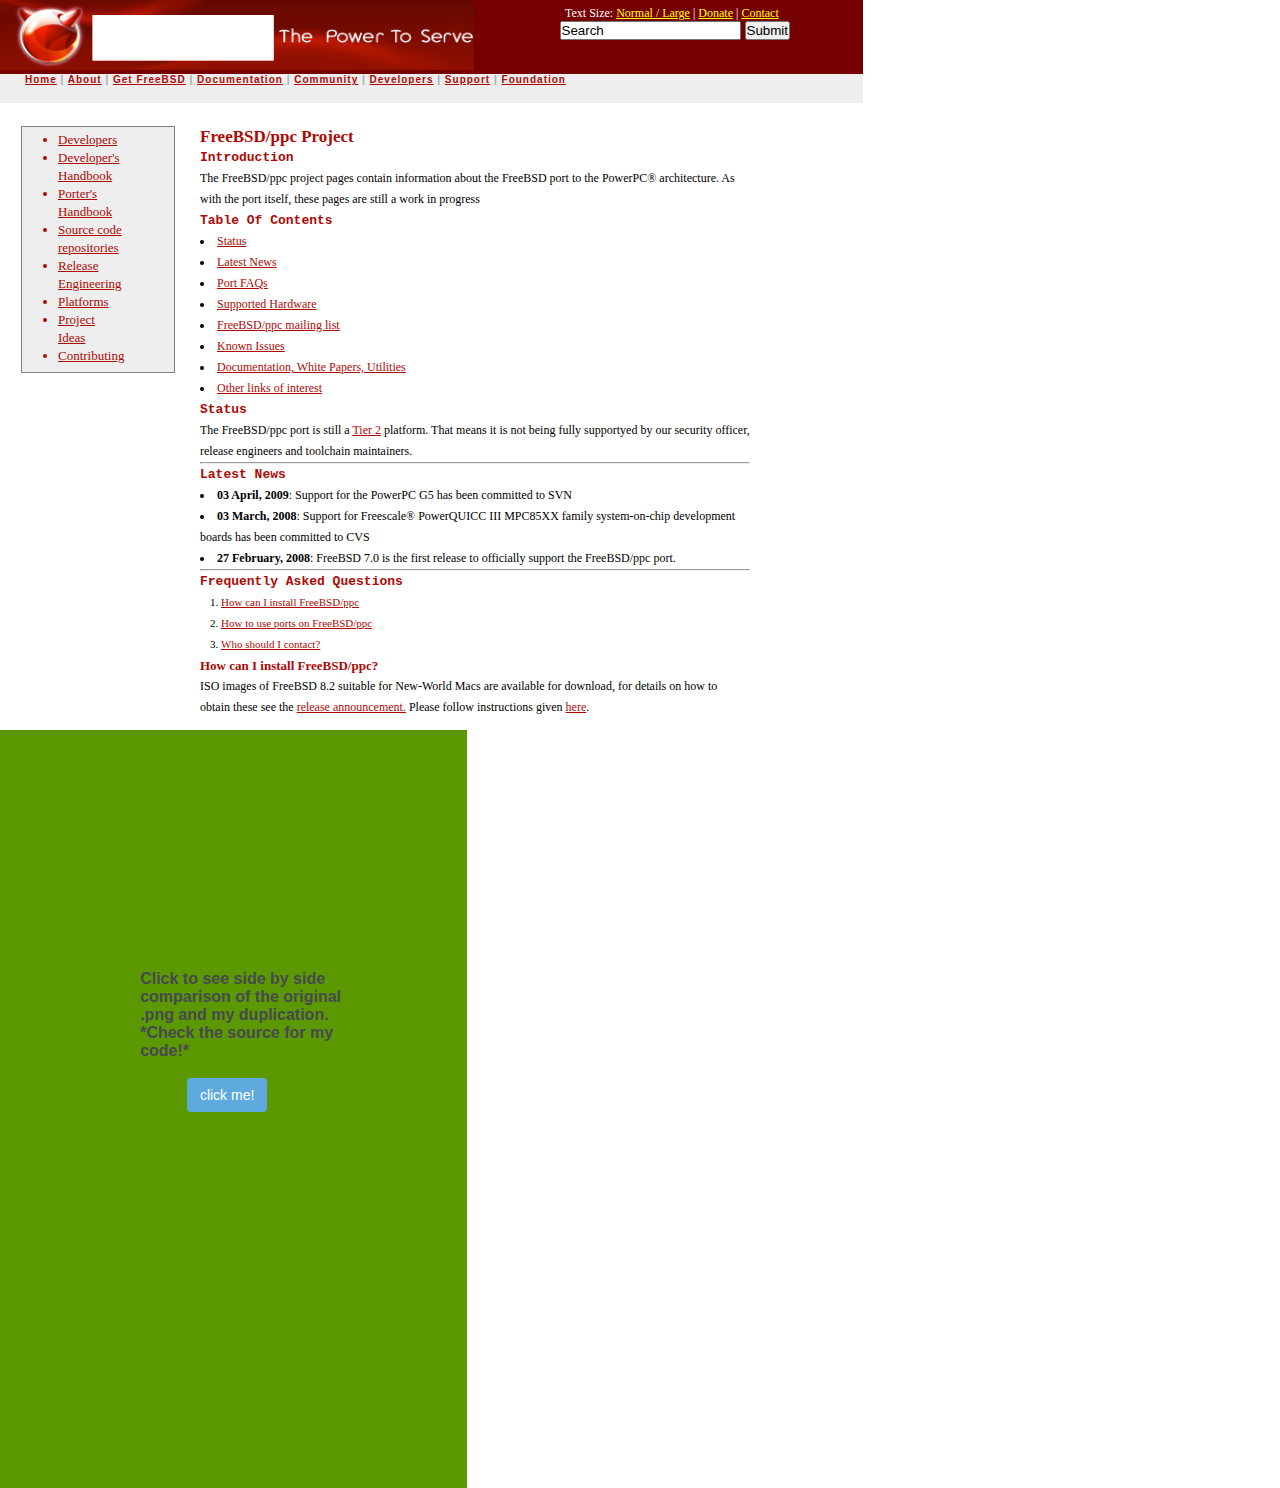
==== works/html-css/free/freebsd.html @ 1a4da032 "deployment commit" ====
<!doctype html>

<html>
<head>
	<meta charset="UTF-8">
	<title>Free BSD</title>
	<meta name="description" content="Free BSD">
	<!-- <link rel="stylesheet" type="text/css" href="reset.css"> -->
	<link rel="stylesheet" type="text/css" href="freecss.css">
</head>
<body>
	<div id="container">
		<div id="banner">
			<img alt="logo" id="logo" src="logo1.jpg">
			<div id="size">
				<p>Text Size: <a href=""> Normal / Large</a> | <a href="">Donate</a> | <a href="">Contact</a></p>
				<form class="input">
					<input type="text" value="Search">
					<input type="submit" value="Submit">
				</form>
			</div>
		</div><div id="sublinks">
		<p id="plink"><a href="">Home</a> | <a href="">About</a> | <a href="">Get FreeBSD</a> | <a href="">Documentation</a> | <a href="">Community</a> | <a href="">Developers</a> | <a href="">Support</a> | <a href="">Foundation</a>
		</p>
	</div>
	<div id="sidenav">
		<div id="links">
			<ul>
				<li><a href="">Developers</a></li>
				<li><a href="">Developer's Handbook</a></li>
				<li><a href="">Porter's Handbook</a></li>
				<li><a href="">Source code repositories</a></li>
				<li><a href="">Release Engineering</a></li>
				<li><a href="">Platforms</a></li>
				<li><a href="">Project Ideas</a></li>
				<li><a href="">Contributing</a></li>
			</ul>
		</div>
	</div>
	<div id="main">
		<div id="text">
			<h1>FreeBSD/ppc Project</h1>
			<h3>Introduction</h3>
			<p>The FreeBSD/ppc project pages contain information about the FreeBSD port to the PowerPC&reg; architecture. As with the port itself, these pages are still a work in progress</p>
			<h3>Table Of Contents</h3>
			<ul class="links">
				<li><a href="">Status</a></li>
				<li><a href="">Latest News</a></li>
				<li><a href="">Port FAQs</a></li>
				<li><a href="">Supported Hardware</a></li>
				<li><a href="">FreeBSD/ppc mailing list</a></li>
				<li><a href="">Known Issues</a></li>
				<li><a href="">Documentation, White Papers, Utilities</a></li>
				<li><a href="">Other links of interest</a></li>
			</ul>
			<h3>Status</h3>
			<p>The FreeBSD/ppc port is still a <a href="">Tier 2</a> platform. That means it is not being fully supportyed by our security officer, release engineers and toolchain maintainers.</p>
			<hr>
			<h3>Latest News</h3>
			<ul>
				<li><span class="date">03 April, 2009</span>: Support for the PowerPC G5 has been committed to SVN</li>
				<li><span class="date">03 March, 2008</span>: Support for Freescale&reg; PowerQUICC III MPC85XX family system-on-chip development boards has been committed to CVS</li>
				<li><span class="date">27 February, 2008</span>: FreeBSD 7.0 is the first release to officially support the FreeBSD/ppc port.</li>
			</ul>
			<hr>
			<h3>Frequently Asked Questions</h3>
			<ol class="links">
				<li><a href="">How can I install FreeBSD/ppc</a></li>
				<li><a href="">How to use ports on FreeBSD/ppc</a></li>
				<li><a href="">Who should I contact?</a></li>
			</ol>
			<h4>How can I install FreeBSD/ppc?</h4>
			<p>ISO images of FreeBSD 8.2 suitable for New-World Macs are available for download, for details on how to obtain these see the <a href="">release announcement.</a> Please follow instructions given <a href="">here</a>.</p>
		</div>	
	</div>	
</div>
<div id='desc'>
		<div id='ription'>
			<h1 id='about'>Click to see side by side comparison of the original .png and my duplication.
			<br>*Check the source for my code!*
			</h1>
			
		</div>

			<a href="#openModal">
		
		
				<br><button class='btn'>click me!</button>
			</a>

		<div id="openModal" class="modalDialog">
			<div>
				<a href="#close" title="Close" class="close">X</a>
				<img class='modalImg' src="original.png" height="550" width="690">
				<img class="modalImg" src="duplicate.jpg" height="550" width="690">
			</div>
		</div>
	
	</div>
</body>
</html>
---- works/html-css/free/freecss.css ----
*{
	margin:0;
	padding:0;
}

#plink a:link{
	color: #817881;
}

a:link{
	color:#AD0905;
}

a:visited{
	color:#AD0905;
}

.input{
	display: block;
	text-align: right;
	margin-right: 73px;
}

#shot{
	opacity: 0;
	position: absolute;
}
#container{
	width: 863px;	
	height: 730px;
	display: inline-block;
}
#banner{
	width: 863px;
	height: 74px;
	display: inline-block;
	background-color: #760000;
}
#logo{
	width: 474px;
	height: 70px;
	background-color: black;

}
#size{
	width: 385px;
	height: 70px;
	background-color: #760000;
	vertical-align: top;
	display:inline-block;
}

#size p{
	color:white;
	font-size: 12px;
	margin: 4px 0px 0px 87px;
	padding-top: 2px;
}

#size a:link{
	color:yellow;
}
#size a:visited{
	color:yellow;
}
#size a:hover{
	color:yellow;
}

#sublinks{
	width:863px;
	height: 29px;
	letter-spacing: 1px;
	text-indent: 25px;
	font-size: 10px;
	color: darkgrey;
	font-weight: bolder;

	font-family: verdana, sans-serif;
	background-color: #EEEEEE;
}

#sidenav{
	display:inline-block;
	width: 196px;
	height: 450px;
	vertical-align: top;
	color: #AD0905;
}

#links{
	width: 100px;
	height: 206px;
	background-color: #EEEEEE;
	display: inline-block;
	padding: 12px 18px 27px 34px;
	margin: 23px 20px 20px 21px;
	border: 1px solid grey;
}
#links ul{
	font-size: 13px;
	margin: -8px 20px 20px 2px;
	padding: 0px 13px 0px 0px;
	line-height: 18px;
}
#main{
display: inline-block;
width: 663px;
height: 572px;
line-height: 21px;
}

#text{

	height: 630px;
	

	width: 550px;

	padding: 23px 0px 0px 0px;

}

h1{
	font-size: 17px;
	color: #AD0905;
}

h3{
	font-size: 13px;
	font-family: monospace;
	color: #AD0905;
}

h4{
	font-size: 13px; 
	color: #AD0905;

}

span {
	font-weight: bold;
}

#main ul{
	font-size: 12px;
	list-style-position:inside;
}
#main p{
	font-size: 12px;
}
#main ol{
	list-style-position:inside; 
	font-size: 11px;
	text-indent: 10px;
}
.btn {
  margin-left:40%;	
  color:white;
  background-color:#5EAADE;
  display: inline-block;
  padding: 6px 12px;
  margin-bottom: 0;
  font-size: 14px;
  font-weight: normal;
  line-height: 1.42857143;
  text-align: center;
  white-space: nowrap;
  vertical-align: middle;
  cursor: pointer;
  -webkit-user-select: none;
     -moz-user-select: none;
      -ms-user-select: none;
          user-select: none;
  border: 1px solid transparent;
  border-radius: 4px;
}
.btn:hover {
	opacity: .7;
}
#desc{
	padding-top: 15em;
	font-family: arial;
	color:#464950;
	font-weight: bold;
	display: inline-block;
	width:36.5%;
	height:518px;
	vertical-align: top;
	background-color:#5C9900;
}
#about {
	color:#464950;
	font-family: arial;
	font-weight: bold;
	font-size: 16px;
}
#ription {
	margin-left:30%;
	width:47%;
}
/*modal*/
.modalDialog {
	position: fixed;
	font-family: Arial, Helvetica, sans-serif;
	top: 0;
	right: 0;
	bottom: 0;
	left: 0;
	background: rgba(0,0,0,0.8);
	z-index: 99999;
	opacity:0;
	-webkit-transition: opacity 400ms ease-in;
	-moz-transition: opacity 400ms ease-in;
	transition: opacity 400ms ease-in;
	pointer-events: none;
}
.modalDialog:target {
	opacity:1;
	pointer-events: auto;
}

.modalDialog > div {
	width: 90%;
	height:100%;
	position: relative;
	margin: 1% auto;
	padding: 5px 20px 13px 20px;
	border-radius: 10px;
	background: #fff;
	background: -moz-linear-gradient(#fff, #999);
	background: -webkit-linear-gradient(#fff, #999);
	background: -o-linear-gradient(#fff, #999);
}

.close {
	background: #606061;
	color: #FFFFFF;
	line-height: 25px;
	position: absolute;
	right: -12px;
	text-align: center;
	top: -10px;
	width: 24px;
	text-decoration: none;
	font-weight: bold;
	-webkit-border-radius: 12px;
	-moz-border-radius: 12px;
	border-radius: 12px;
	-moz-box-shadow: 1px 1px 3px #000;
	-webkit-box-shadow: 1px 1px 3px #000;
	box-shadow: 1px 1px 3px #000;
}
.close:hover { background: #00d9ff; }

.modalImg {
	/*opacity:.7;*/
}
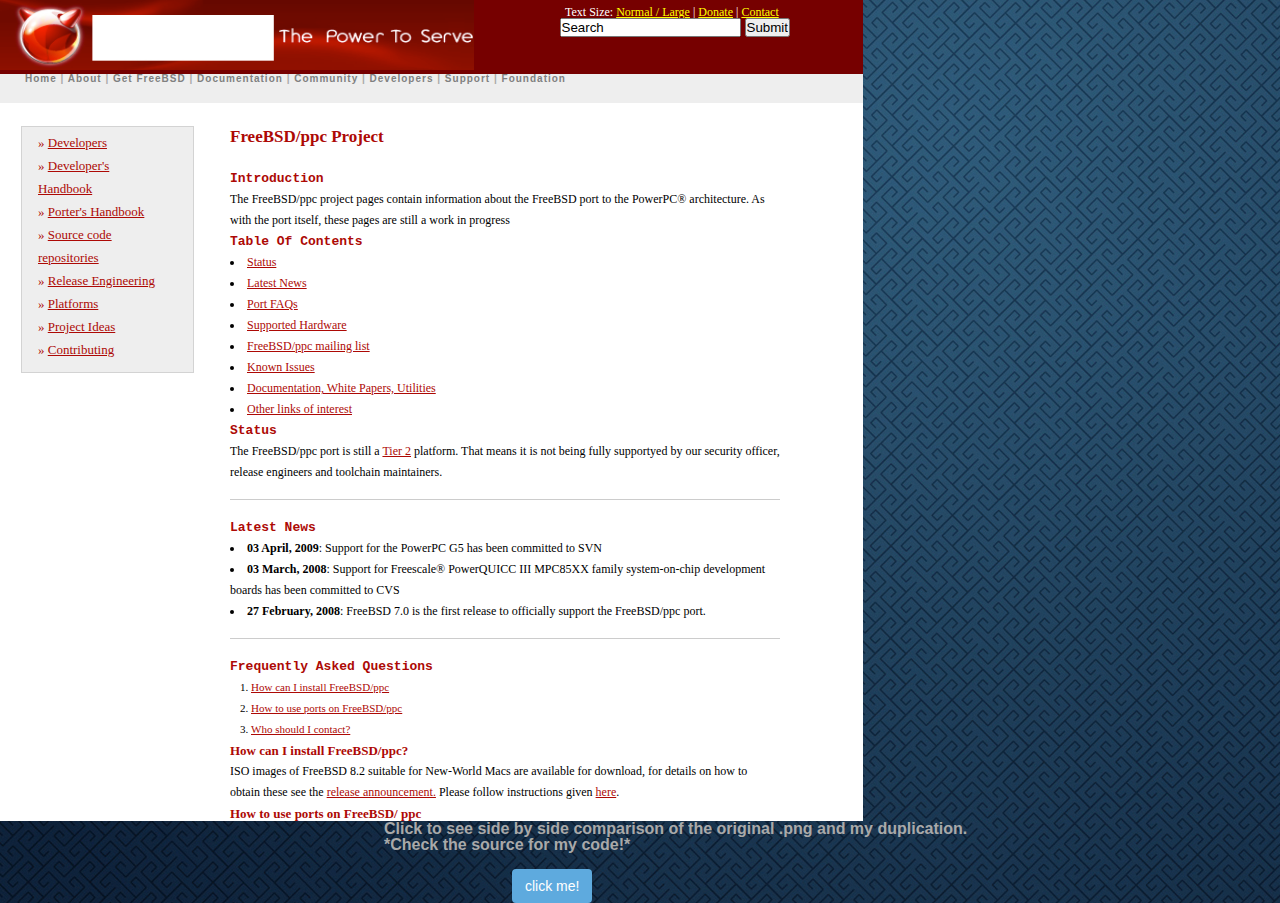
==== commit 05c6bcd6: "image fix" ====
--- a/works/html-css/free/freebsd.html
+++ b/works/html-css/free/freebsd.html
@@ -5,7 +5,7 @@
 	<meta charset="UTF-8">
 	<title>Free BSD</title>
 	<meta name="description" content="Free BSD">
-	<!-- <link rel="stylesheet" type="text/css" href="reset.css"> -->
+	<link rel="stylesheet" type="text/css" href="reset.css">
 	<link rel="stylesheet" type="text/css" href="freecss.css">
 </head>
 <body>
@@ -19,10 +19,14 @@
 					<input type="submit" value="Submit">
 				</form>
 			</div>
-		</div><div id="sublinks">
-		<p id="plink"><a href="">Home</a> | <a href="">About</a> | <a href="">Get FreeBSD</a> | <a href="">Documentation</a> | <a href="">Community</a> | <a href="">Developers</a> | <a href="">Support</a> | <a href="">Foundation</a>
-		</p>
-	</div>
+		</div>
+
+		<div id="sublinks">
+			<p id="plink">
+				<a href="">Home</a> | <a href="">About</a> | <a href="">Get FreeBSD</a> | <a href="">Documentation</a> | <a href="">Community</a> | <a href="">Developers</a> | <a href="">Support</a> | <a href="">Foundation</a>
+			</p>
+		</div>
+
 	<div id="sidenav">
 		<div id="links">
 			<ul>
@@ -40,6 +44,7 @@
 	<div id="main">
 		<div id="text">
 			<h1>FreeBSD/ppc Project</h1>
+			<br>
 			<h3>Introduction</h3>
 			<p>The FreeBSD/ppc project pages contain information about the FreeBSD port to the PowerPC&reg; architecture. As with the port itself, these pages are still a work in progress</p>
 			<h3>Table Of Contents</h3>
@@ -71,7 +76,8 @@
 			</ol>
 			<h4>How can I install FreeBSD/ppc?</h4>
 			<p>ISO images of FreeBSD 8.2 suitable for New-World Macs are available for download, for details on how to obtain these see the <a href="">release announcement.</a> Please follow instructions given <a href="">here</a>.</p>
-		</div>	
+			<h4>How to use ports on FreeBSD/ ppc</h4>	
+		</div>
 	</div>	
 </div>
 <div id='desc'>
@@ -89,13 +95,13 @@
 			</a>
 
 		<div id="openModal" class="modalDialog">
-			<div>
+			<div align='center'>
 				<a href="#close" title="Close" class="close">X</a>
-				<img class='modalImg' src="original.png" height="550" width="690">
-				<img class="modalImg" src="duplicate.jpg" height="550" width="690">
+					<img class='modalImg' src="original.png" height="450" width="450">
+					<img class="modalImg" src="duplicate.jpg" height="450" width="450">
 			</div>
 		</div>
 	
 	</div>
-</body>
+</body>	
 </html>--- a/works/html-css/free/freecss.css
+++ b/works/html-css/free/freecss.css
@@ -2,9 +2,13 @@
 	margin:0;
 	padding:0;
 }
-
-#plink a:link{
-	color: #817881;
+body {
+	background-image: url(../workswall.jpg);
+}
+
+#plink a{
+	color: grey;
+	text-decoration: none;
 }
 
 a:link{
@@ -26,8 +30,9 @@
 	position: absolute;
 }
 #container{
+	background-color: white;
 	width: 863px;	
-	height: 730px;
+	height: 100%;
 	display: inline-block;
 }
 #banner{
@@ -81,6 +86,7 @@
 }
 
 #sidenav{
+	
 	display:inline-block;
 	width: 196px;
 	height: 450px;
@@ -88,21 +94,33 @@
 	color: #AD0905;
 }
 
+
+
+#sidenav li{
+	list-style-type: none;
+	line-height: 23px;
+}
+#sidenav li:before {
+		 content: "\00BB \0020";
+	     }
+
 #links{
-	width: 100px;
+	width: 155px;
 	height: 206px;
 	background-color: #EEEEEE;
 	display: inline-block;
-	padding: 12px 18px 27px 34px;
+	padding: 12px 2px 27px 14px;
 	margin: 23px 20px 20px 21px;
-	border: 1px solid grey;
+	border: 1px solid lightgrey;
 }
 #links ul{
+
 	font-size: 13px;
 	margin: -8px 20px 20px 2px;
 	padding: 0px 13px 0px 0px;
 	line-height: 18px;
 }
+
 #main{
 display: inline-block;
 width: 663px;
@@ -113,11 +131,8 @@
 #text{
 
 	height: 630px;
-	
-
 	width: 550px;
-
-	padding: 23px 0px 0px 0px;
+	padding: 23px 0px 0px 30px;
 
 }
 
@@ -178,19 +193,9 @@
 .btn:hover {
 	opacity: .7;
 }
-#desc{
-	padding-top: 15em;
-	font-family: arial;
-	color:#464950;
-	font-weight: bold;
-	display: inline-block;
-	width:36.5%;
-	height:518px;
-	vertical-align: top;
-	background-color:#5C9900;
-}
+
 #about {
-	color:#464950;
+	color:darkgray;
 	font-family: arial;
 	font-weight: bold;
 	font-size: 16px;
@@ -199,6 +204,7 @@
 	margin-left:30%;
 	width:47%;
 }
+
 /*modal*/
 .modalDialog {
 	position: fixed;
@@ -214,6 +220,7 @@
 	-moz-transition: opacity 400ms ease-in;
 	transition: opacity 400ms ease-in;
 	pointer-events: none;
+	overflow-y: scroll;
 }
 .modalDialog:target {
 	opacity:1;
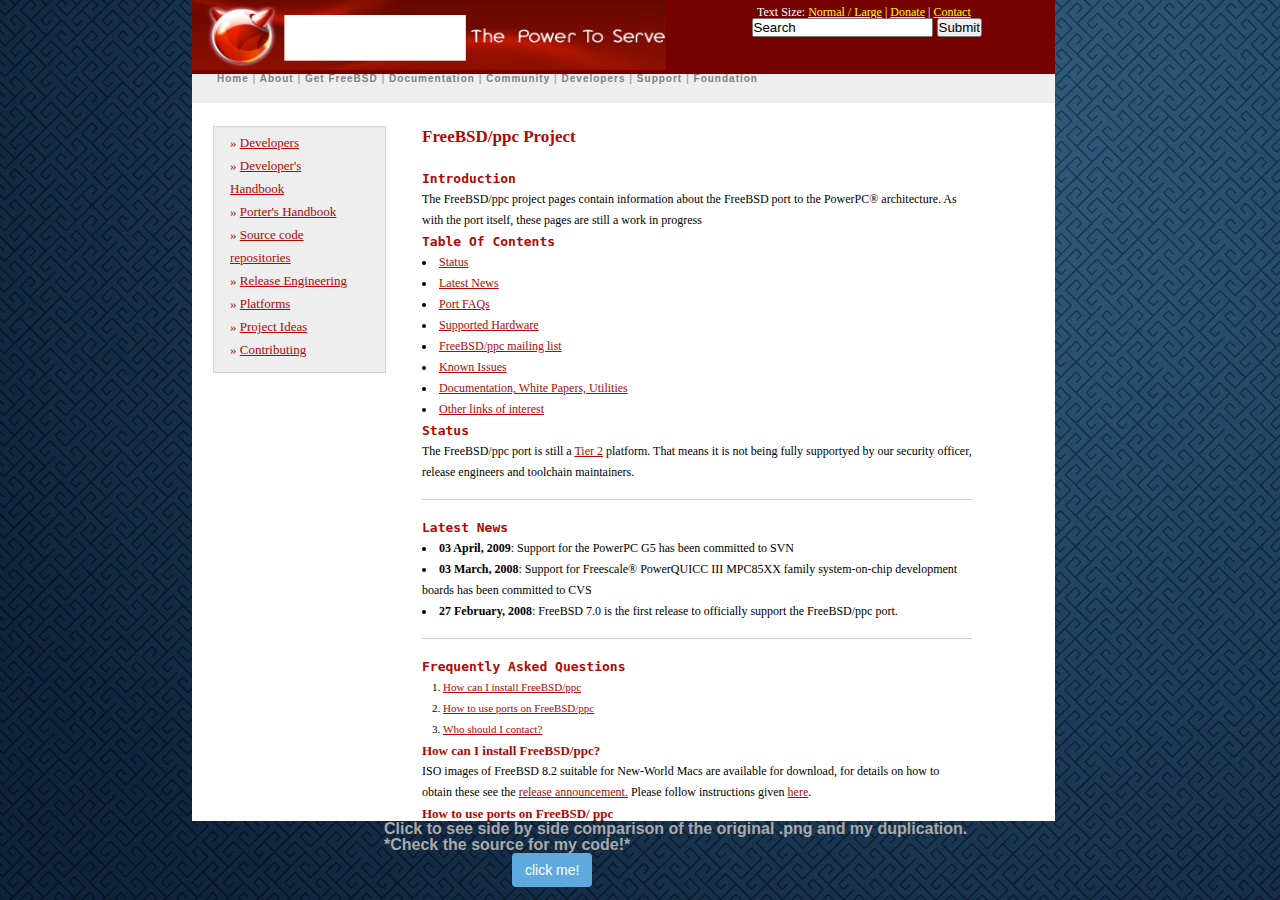
==== commit 65688010: "jquery/modal fix" ====
--- a/works/html-css/free/freebsd.html
+++ b/works/html-css/free/freebsd.html
@@ -89,9 +89,7 @@
 		</div>
 
 			<a href="#openModal">
-		
-		
-				<br><button class='btn'>click me!</button>
+				<button class='btn'>click me!</button>
 			</a>
 
 		<div id="openModal" class="modalDialog">
--- a/works/html-css/free/freecss.css
+++ b/works/html-css/free/freecss.css
@@ -30,6 +30,7 @@
 	position: absolute;
 }
 #container{
+	margin-left: 15%;
 	background-color: white;
 	width: 863px;	
 	height: 100%;
